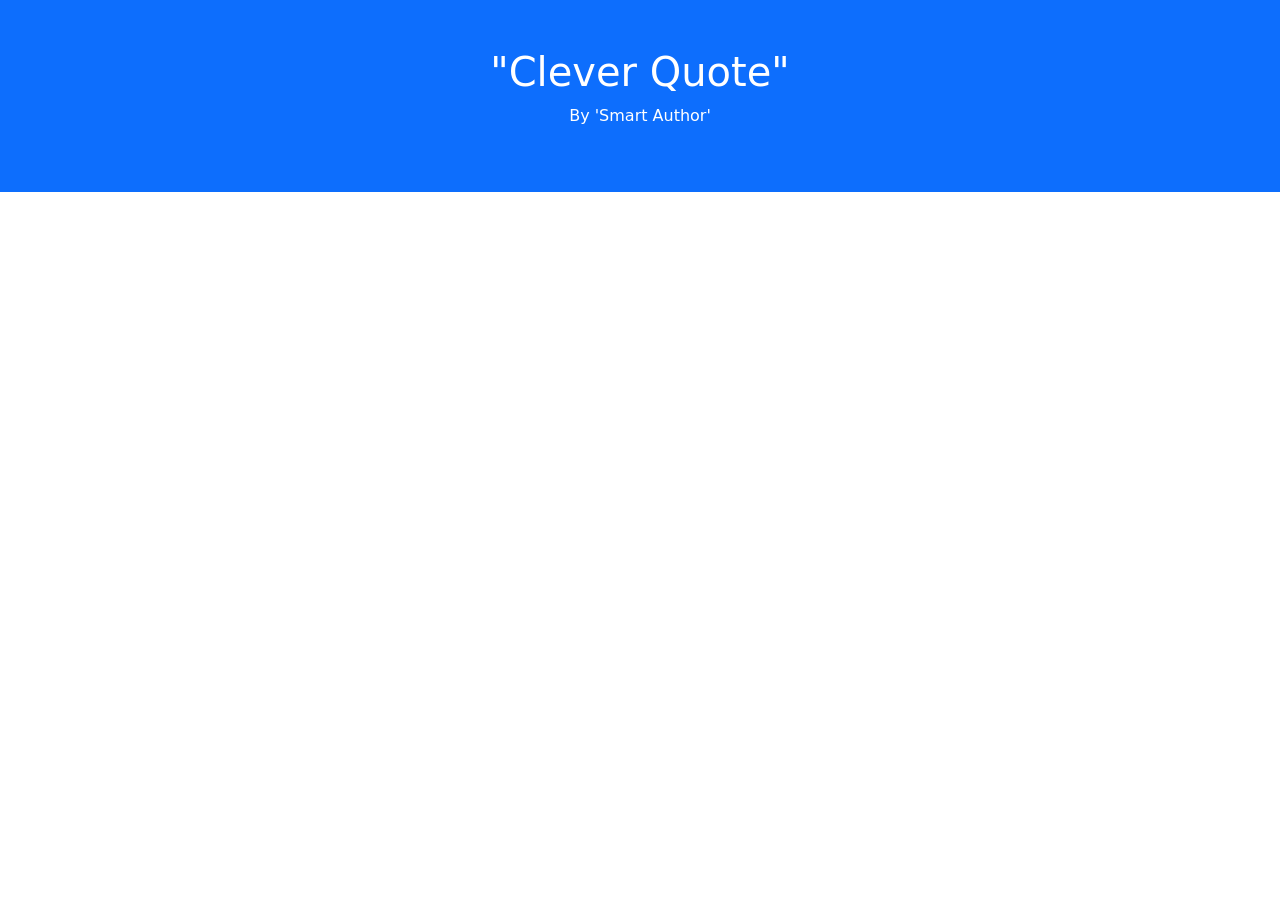
==== src/static/index.html @ cd769cd5 "Add source code, terraform config, and data files Includes Python scripts for DynamoDB quote operati" ====
<!DOCTYPE html>
<html lang="en">
<head>
    <title>Random Quotes</title>
    <meta charset="utf-8">
    <meta name="viewport" content="width=device-width, initial-scale=1">
    <link href="https://cdn.jsdelivr.net/npm/bootstrap@5.2.3/dist/css/bootstrap.min.css" rel="stylesheet">
    <script src="https://cdn.jsdelivr.net/npm/bootstrap@5.2.3/dist/js/bootstrap.bundle.min.js"></script>
    <script src="quotes.js"></script>
</head>
<body onload="getQuote('quote','author')">

<div class="container-fluid p-5 bg-primary text-white text-center">
    <h1 id="quote">"Clever Quote"</h1>
    <p id="author">By 'Smart Author'</p>
</div>
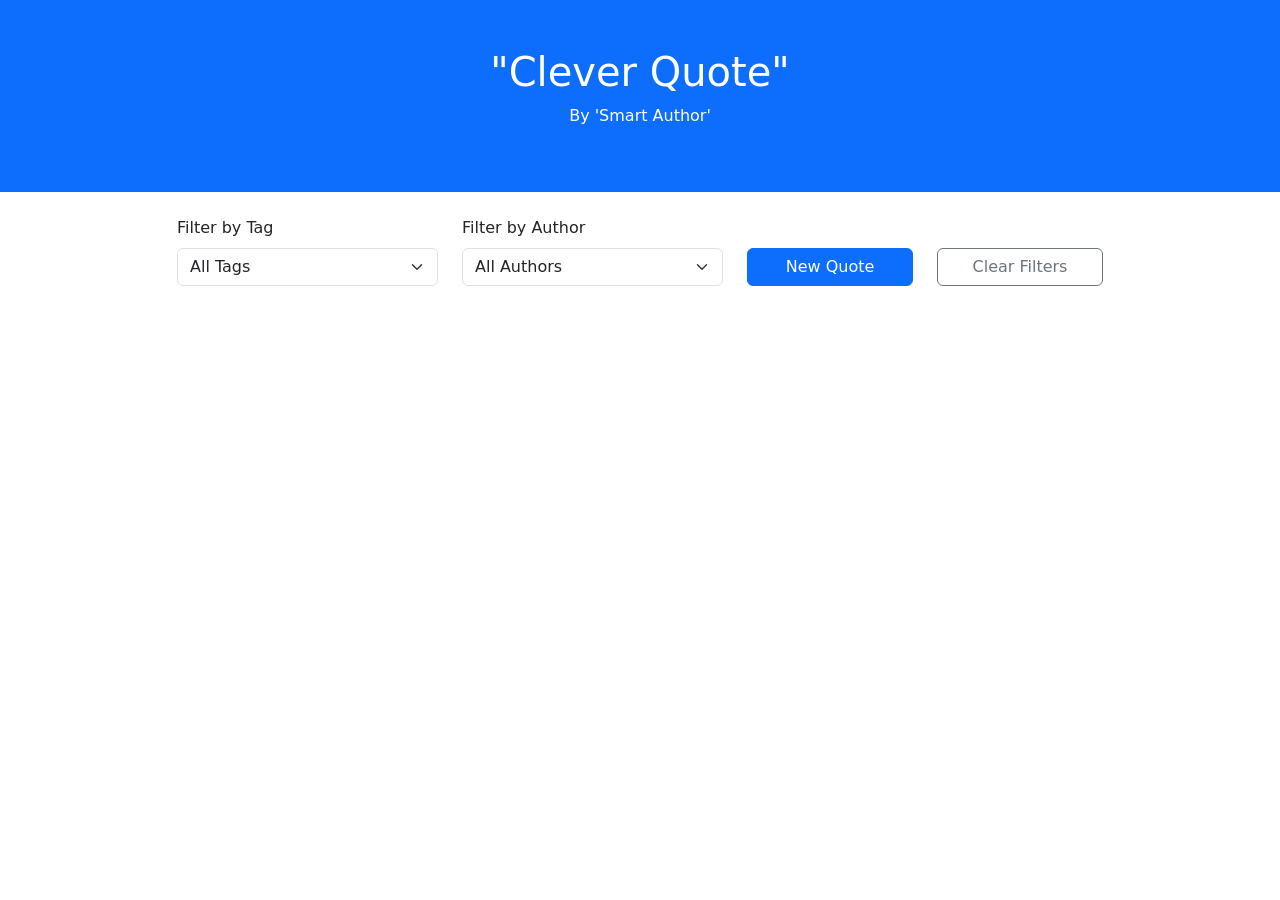
==== commit a528751f: "Move quote filters into existing static site and Lambda - Replace frontend/ with filters integrated " ====
--- a/src/static/index.html
+++ b/src/static/index.html
@@ -8,9 +8,40 @@
     <script src="https://cdn.jsdelivr.net/npm/bootstrap@5.2.3/dist/js/bootstrap.bundle.min.js"></script>
     <script src="quotes.js"></script>
 </head>
-<body onload="getQuote('quote','author')">
+<body onload="init()">
 
 <div class="container-fluid p-5 bg-primary text-white text-center">
     <h1 id="quote">"Clever Quote"</h1>
     <p id="author">By 'Smart Author'</p>
-</div>+</div>
+
+<div class="container mt-4">
+    <div class="row justify-content-center">
+        <div class="col-md-3 mb-2">
+            <label for="tag-filter" class="form-label">Filter by Tag</label>
+            <select id="tag-filter" class="form-select" onchange="onFilterChange()">
+                <option value="">All Tags</option>
+            </select>
+        </div>
+        <div class="col-md-3 mb-2">
+            <label for="author-filter" class="form-label">Filter by Author</label>
+            <select id="author-filter" class="form-select" onchange="onFilterChange()">
+                <option value="">All Authors</option>
+            </select>
+        </div>
+        <div class="col-md-2 mb-2 d-flex align-items-end">
+            <button class="btn btn-primary w-100" onclick="getQuote('quote','author')">New Quote</button>
+        </div>
+        <div class="col-md-2 mb-2 d-flex align-items-end">
+            <button class="btn btn-outline-secondary w-100" onclick="clearFilters()">Clear Filters</button>
+        </div>
+    </div>
+    <div class="row justify-content-center mt-2">
+        <div class="col-md-10 text-center">
+            <small id="active-filters" class="text-muted"></small>
+        </div>
+    </div>
+</div>
+
+</body>
+</html>
